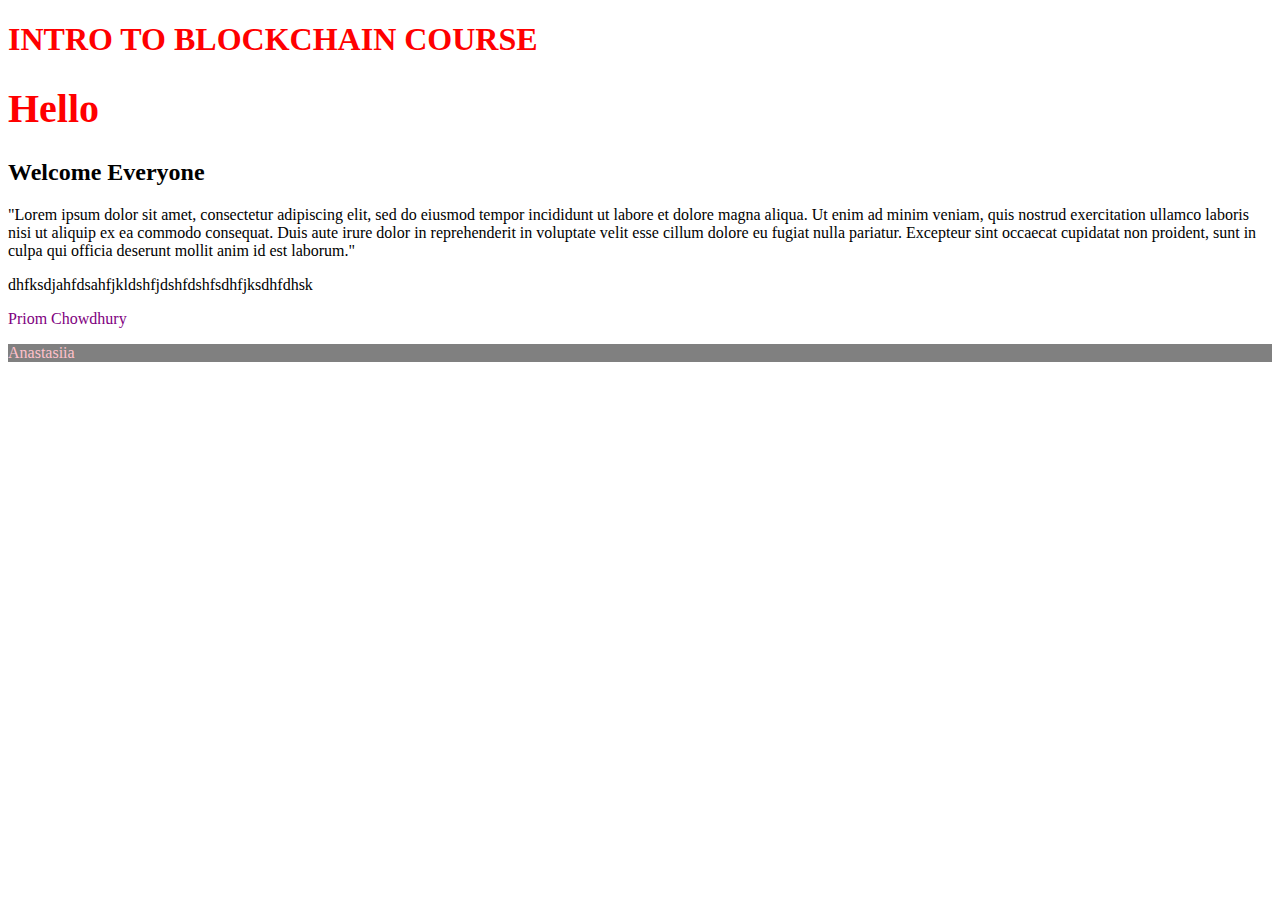
==== index.html @ f93af028 "add new paragraph" ====
<!DOCTYPE html>

<head>
    <title>GBC Blockchain</title>
    <link rel="stylesheet" href="styles/style.css">
</head>

<body>
    <h1 class="header">INTRO TO BLOCKCHAIN COURSE</h1>
    <h1 class="header" id="awesome-header">Hello</h1>

    <h2 id="gbc">Welcome Everyone</h2>

    <p class="body-text">"Lorem ipsum dolor sit amet, consectetur adipiscing elit, sed do eiusmod tempor incididunt ut labore et dolore magna aliqua. Ut enim ad minim veniam, quis nostrud exercitation ullamco laboris nisi ut aliquip ex ea commodo consequat. Duis aute irure dolor in reprehenderit in voluptate velit esse cillum dolore eu fugiat nulla pariatur. Excepteur sint occaecat cupidatat non proident, sunt in culpa qui officia deserunt mollit anim id est laborum."</p>

    <p class="body-text">dhfksdjahfdsahfjkldshfjdshfdshfsdhfjksdhfdhsk</p>

    <p id="priom">Priom Chowdhury</p>
    <p id="ovnyk">Anastasiia</p>
</body>
---- styles/style.css ----
.header {
    color: red;
}

#awesome-header {
    font-size: 40px;
}

#priom {
    color: purple;
}
#ovnyk {
    color: pink;
    background: grey
}
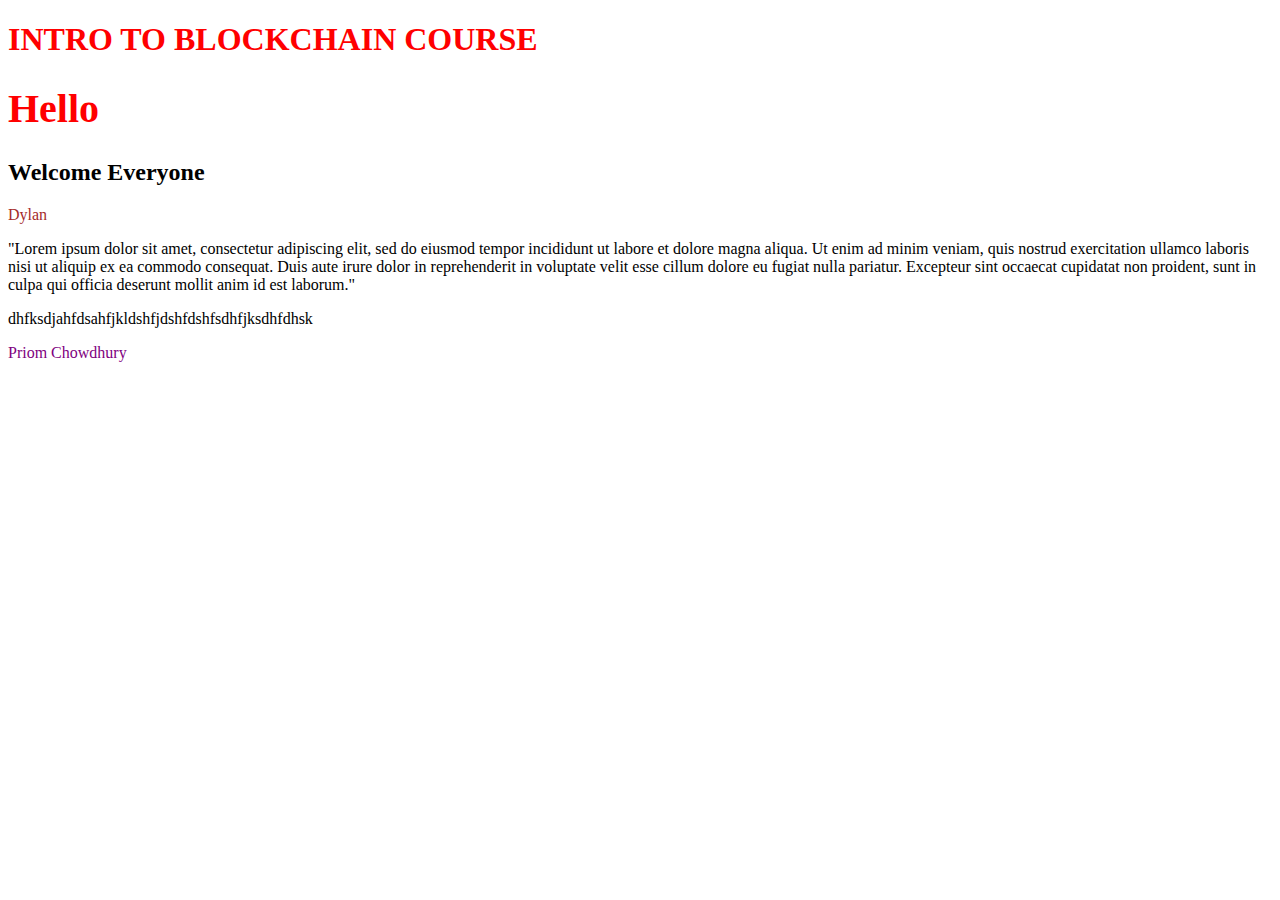
==== commit 55c92982: "Merge 8c92f114b01b33d0770542419665876dfd1e752b into 3d5096dd83d595a0418815781a8f488d1f698439" ====
--- a/index.html
+++ b/index.html
@@ -11,10 +11,11 @@
 
     <h2 id="gbc">Welcome Everyone</h2>
 
+    <p id="dylan1"> Dylan </p>
+
     <p class="body-text">"Lorem ipsum dolor sit amet, consectetur adipiscing elit, sed do eiusmod tempor incididunt ut labore et dolore magna aliqua. Ut enim ad minim veniam, quis nostrud exercitation ullamco laboris nisi ut aliquip ex ea commodo consequat. Duis aute irure dolor in reprehenderit in voluptate velit esse cillum dolore eu fugiat nulla pariatur. Excepteur sint occaecat cupidatat non proident, sunt in culpa qui officia deserunt mollit anim id est laborum."</p>
 
     <p class="body-text">dhfksdjahfdsahfjkldshfjdshfdshfsdhfjksdhfdhsk</p>
 
     <p id="priom">Priom Chowdhury</p>
-    <p id="ovnyk">Anastasiia</p>
 </body>--- a/styles/style.css
+++ b/styles/style.css
@@ -9,7 +9,7 @@
 #priom {
     color: purple;
 }
-#ovnyk {
-    color: pink;
-    background: grey
-}+
+#dylan1 {
+    color: brown
+}
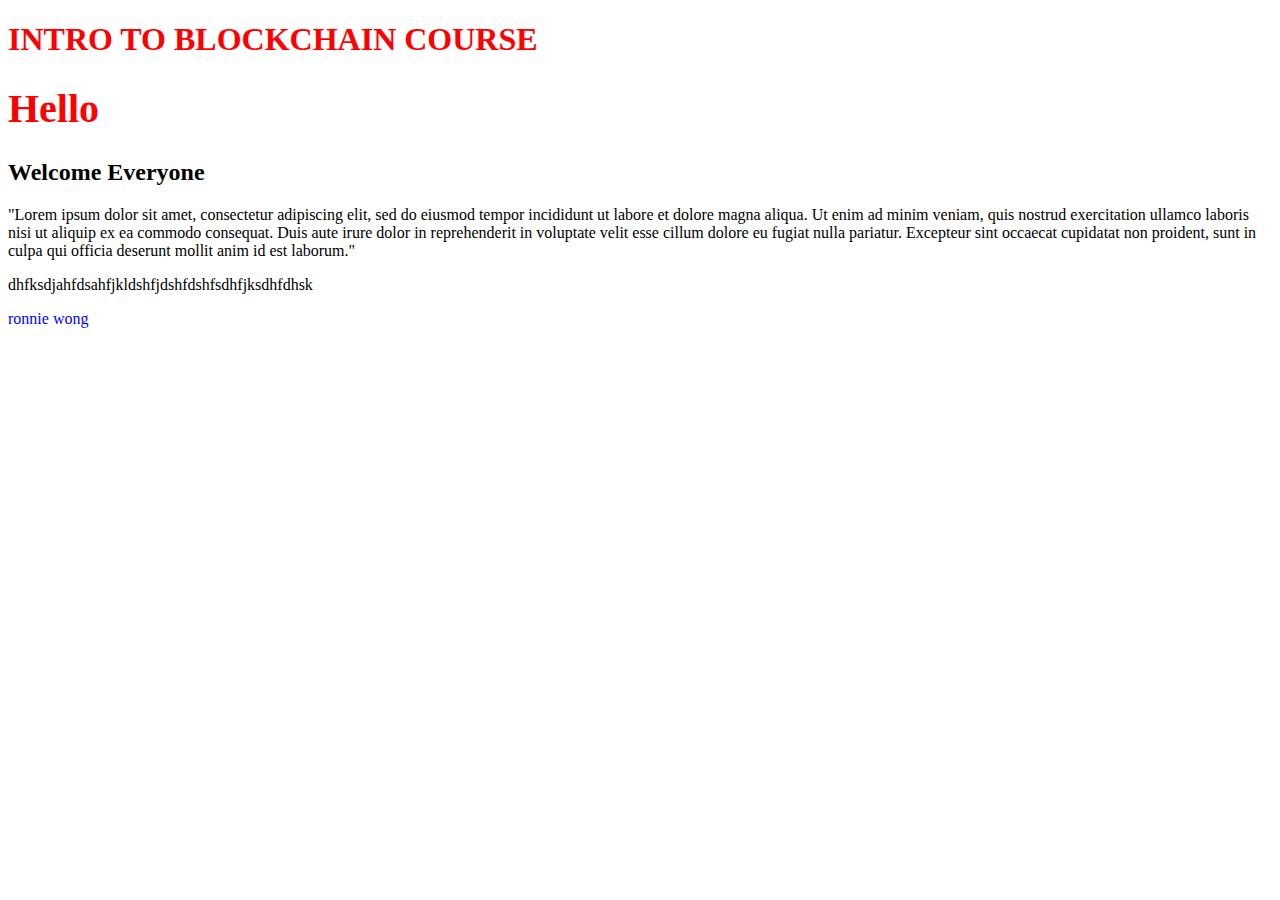
==== commit 631cb7e0: "added styling to paragraph" ====
--- a/index.html
+++ b/index.html
@@ -11,11 +11,9 @@
 
     <h2 id="gbc">Welcome Everyone</h2>
 
-    <p id="dylan1"> Dylan </p>
-
     <p class="body-text">"Lorem ipsum dolor sit amet, consectetur adipiscing elit, sed do eiusmod tempor incididunt ut labore et dolore magna aliqua. Ut enim ad minim veniam, quis nostrud exercitation ullamco laboris nisi ut aliquip ex ea commodo consequat. Duis aute irure dolor in reprehenderit in voluptate velit esse cillum dolore eu fugiat nulla pariatur. Excepteur sint occaecat cupidatat non proident, sunt in culpa qui officia deserunt mollit anim id est laborum."</p>
 
     <p class="body-text">dhfksdjahfdsahfjkldshfjdshfdshfsdhfjksdhfdhsk</p>
 
-    <p id="priom">Priom Chowdhury</p>
+    <p id="rw400">ronnie wong</p>
 </body>--- a/styles/style.css
+++ b/styles/style.css
@@ -9,7 +9,6 @@
 #priom {
     color: purple;
 }
-
-#dylan1 {
-    color: brown
-}
+#rw400 {
+	color: blue;
+}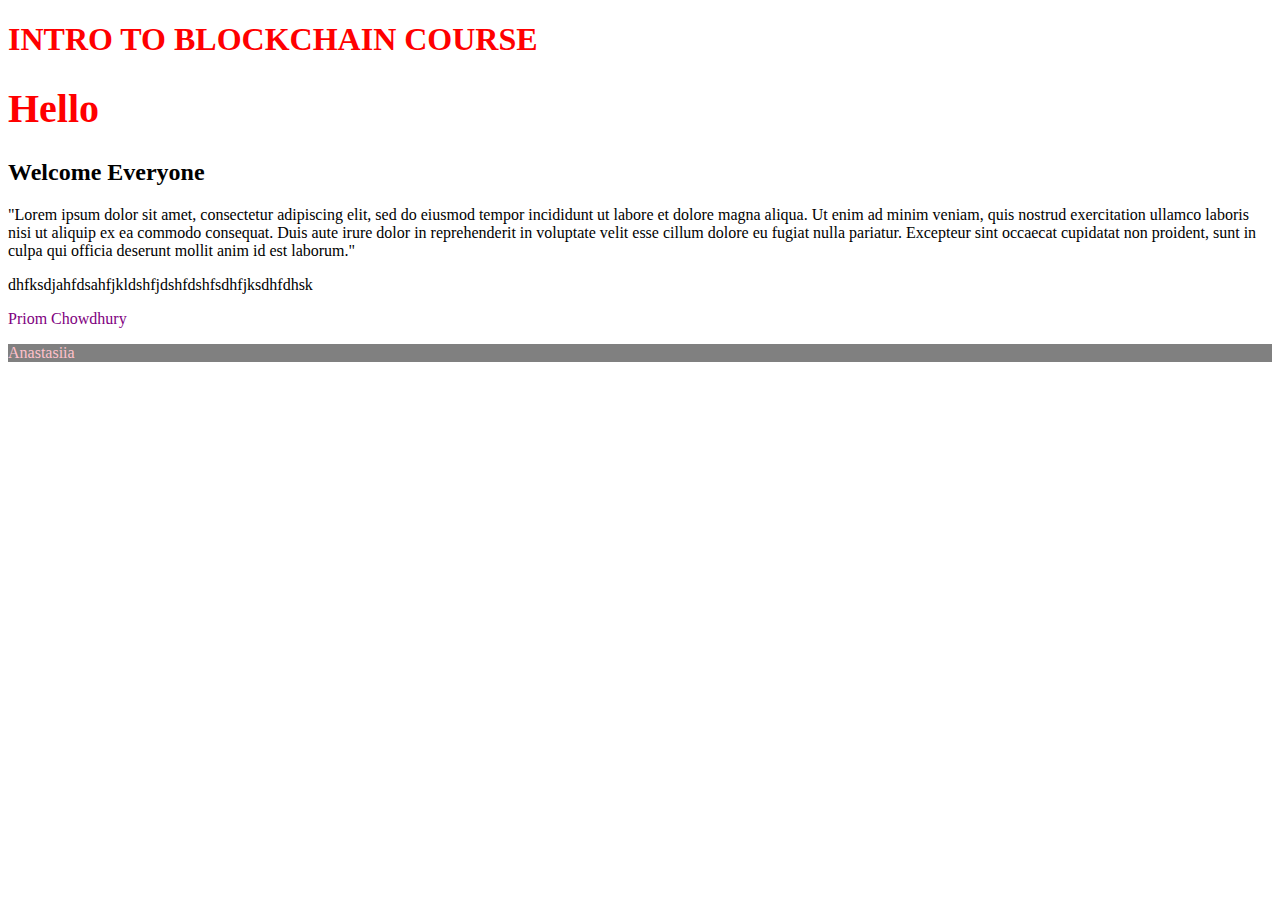
==== commit ea0b9120: "Merge f93af028811a04c798ae94924198c762f77d0d4f into e2a6a6499005372187861566ea16295596dd1b73" ====
--- a/index.html
+++ b/index.html
@@ -15,5 +15,6 @@
 
     <p class="body-text">dhfksdjahfdsahfjkldshfjdshfdshfsdhfjksdhfdhsk</p>
 
-    <p id="rw400">ronnie wong</p>
+    <p id="priom">Priom Chowdhury</p>
+    <p id="ovnyk">Anastasiia</p>
 </body>--- a/styles/style.css
+++ b/styles/style.css
@@ -9,6 +9,7 @@
 #priom {
     color: purple;
 }
-#rw400 {
-	color: blue;
+#ovnyk {
+    color: pink;
+    background: grey
 }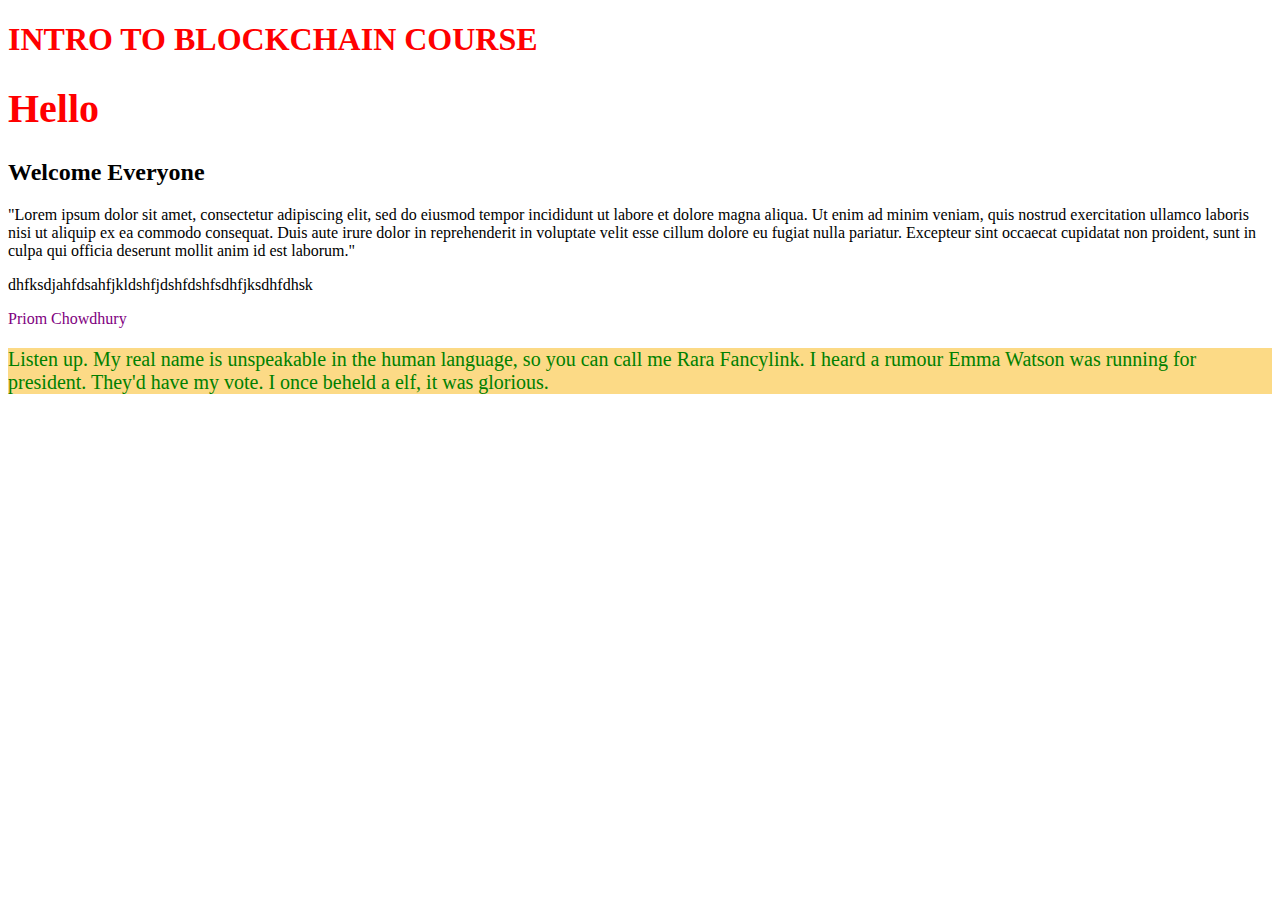
==== commit bfe5f39c: "Merge c31301a8f1cbbeaa646464c141b2d9f1a2667167 into e2a6a6499005372187861566ea16295596dd1b73" ====
--- a/index.html
+++ b/index.html
@@ -16,5 +16,6 @@
     <p class="body-text">dhfksdjahfdsahfjkldshfjdshfdshfsdhfjksdhfdhsk</p>
 
     <p id="priom">Priom Chowdhury</p>
-    <p id="ovnyk">Anastasiia</p>
+    
+    <p id="yanesh">Listen up. My real name is unspeakable in the human language, so you can call me Rara Fancylink. I heard a rumour Emma Watson was running for president. They'd have my vote. I once beheld a elf, it was glorious.</p>
 </body>--- a/styles/style.css
+++ b/styles/style.css
@@ -9,7 +9,9 @@
 #priom {
     color: purple;
 }
-#ovnyk {
-    color: pink;
-    background: grey
-}+
+#yanesh {
+	color: green;
+	background-color: #FCDA86;
+	font-size: 20px;
+}
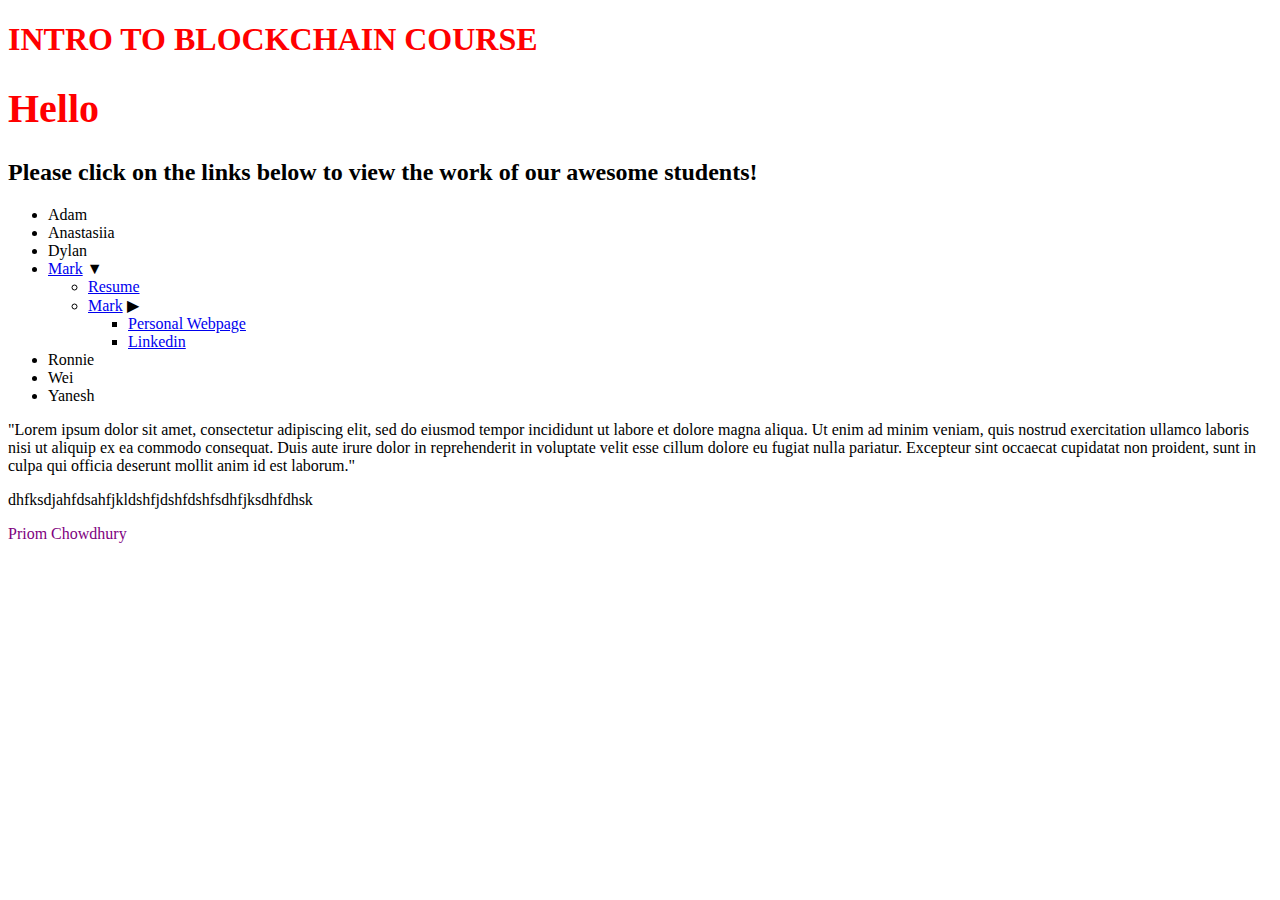
==== commit 9f73f483: "links to each page and Mark's page updated" ====
--- a/index.html
+++ b/index.html
@@ -9,13 +9,36 @@
     <h1 class="header">INTRO TO BLOCKCHAIN COURSE</h1>
     <h1 class="header" id="awesome-header">Hello</h1>
 
-    <h2 id="gbc">Welcome Everyone</h2>
+    <h2 id="gbc">Please click on the links below to view the work of our awesome students!</h2>
+
+    <ul id="navmenu">
+        <li><a href="Adam/index.html"></a>Adam</li>
+        <li>Anastasiia</li>
+        <li>Dylan</li>
+        <li>
+            <a href="mark/index.html">Mark</a>
+            <span class="darrow">▼</span>
+            <ul class="sub1">
+                <li><a href="mark/resume.html">Resume</a></li>
+                <li>
+                    <a href="mark/index.html#social">Mark</a><!-- note it links to bottom of page-->
+                    <span class="rarrow">▶</span>
+                    <ul class="sub2">
+                        <li><a href="http://www.camballconsulting.com/">Personal Webpage</a></li>
+                        <li><a href="https://ca.linkedin.com/in/mark-camball">Linkedin</a></li>
+                    </ul>
+                </li>
+            </ul>
+        </li>
+        <li>Ronnie</li>
+        <li>Wei</li>
+        <li>Yanesh</li>
+        
+    </ul>
 
     <p class="body-text">"Lorem ipsum dolor sit amet, consectetur adipiscing elit, sed do eiusmod tempor incididunt ut labore et dolore magna aliqua. Ut enim ad minim veniam, quis nostrud exercitation ullamco laboris nisi ut aliquip ex ea commodo consequat. Duis aute irure dolor in reprehenderit in voluptate velit esse cillum dolore eu fugiat nulla pariatur. Excepteur sint occaecat cupidatat non proident, sunt in culpa qui officia deserunt mollit anim id est laborum."</p>
 
     <p class="body-text">dhfksdjahfdsahfjkldshfjdshfdshfsdhfjksdhfdhsk</p>
 
     <p id="priom">Priom Chowdhury</p>
-    
-    <p id="yanesh">Listen up. My real name is unspeakable in the human language, so you can call me Rara Fancylink. I heard a rumour Emma Watson was running for president. They'd have my vote. I once beheld a elf, it was glorious.</p>
 </body>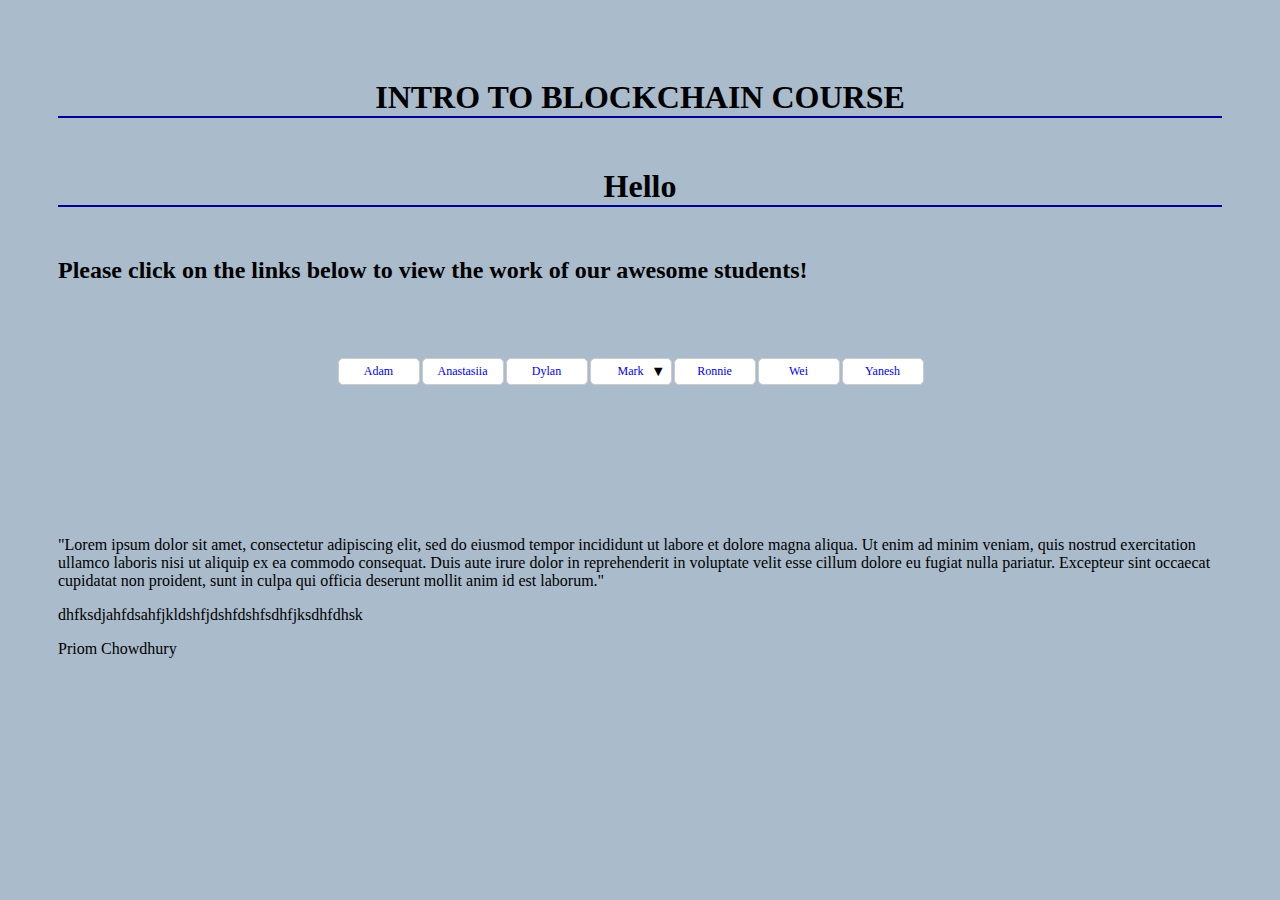
==== commit d522c902: "added CSS" ====
--- a/index.html
+++ b/index.html
@@ -3,18 +3,20 @@
 <head>
     <title>GBC Blockchain</title>
     <link rel="stylesheet" href="styles/style.css">
+    <!-- internal styles -->
+	
 </head>
 
 <body>
     <h1 class="header">INTRO TO BLOCKCHAIN COURSE</h1>
     <h1 class="header" id="awesome-header">Hello</h1>
 
-    <h2 id="gbc">Please click on the links below to view the work of our awesome students!</h2>
+    <h2 id="gbc">Please click on the links below to view the work of our awesome students!</h2><br><br><br>
 
     <ul id="navmenu">
-        <li><a href="Adam/index.html"></a>Adam</li>
-        <li>Anastasiia</li>
-        <li>Dylan</li>
+        <li><a href="Adam/index.html">Adam</a></li>
+        <li><a href=Anastasiia/index.html">Anastasiia</a></li>
+        <li><a href=Dylan/index.html">Dylan</a></li>
         <li>
             <a href="mark/index.html">Mark</a>
             <span class="darrow">▼</span>
@@ -30,11 +32,13 @@
                 </li>
             </ul>
         </li>
-        <li>Ronnie</li>
-        <li>Wei</li>
-        <li>Yanesh</li>
+        <li><a href=Ronnie/index.html">Ronnie</a></li>
+        <li><a href=Wei/index.html">Wei</a></li>
+        <li><a href=Yanesh/index.html">Yanesh</a></li>
         
     </ul>
+
+    <br><br><br><br><br><br><br><br><br>
 
     <p class="body-text">"Lorem ipsum dolor sit amet, consectetur adipiscing elit, sed do eiusmod tempor incididunt ut labore et dolore magna aliqua. Ut enim ad minim veniam, quis nostrud exercitation ullamco laboris nisi ut aliquip ex ea commodo consequat. Duis aute irure dolor in reprehenderit in voluptate velit esse cillum dolore eu fugiat nulla pariatur. Excepteur sint occaecat cupidatat non proident, sunt in culpa qui officia deserunt mollit anim id est laborum."</p>
 
--- a/styles/style.css
+++ b/styles/style.css
@@ -1,17 +1,106 @@
-.header {
-    color: red;
-}
-
-#awesome-header {
-    font-size: 40px;
-}
-
-#priom {
-    color: purple;
-}
-
-#yanesh {
-	color: green;
-	background-color: #FCDA86;
-	font-size: 20px;
-}
+<style>
+        * {
+            margin: 0px;
+            padding: 0px;
+            }
+            
+        body {
+            font-family: verdana;
+            background-color: #ABC;
+            padding: 50px;
+            }
+            
+        h1 {
+            text-align: center;
+            border-bottom: 2px solid #009;
+            margin-bottom: 50px;
+            }
+            
+        /* rules for navigation menu */
+        /* ========================================== */
+        
+        ul#navmenu {
+            width: 645px;
+            margin: 0px auto;
+        }
+    
+        ul#navmenu, ul.sub1, ul.sub2 {
+            list-style-type: none;
+            font-size: 9pt;
+            }
+            
+        ul#navmenu li {
+            width: 80px;
+            text-align: center;
+            position: relative;
+            float: left;
+            margin-right: 4px;
+            }
+            
+        ul#navmenu a {
+            text-decoration: none;
+            display: block;
+            width: 80px;
+            height: 25px;
+            line-height: 25px;
+            background-color: #FFF;
+            border: 1px solid #CCC;
+            border-radius: 5px;
+            }
+            
+        ul#navmenu .sub1 li {
+            }
+            
+        ul#navmenu .sub1 a {
+            margin-top: 5px;
+            }
+            
+        ul#navmenu .sub2 a {
+            margin-left: 3px;
+            }
+            
+        ul#navmenu li:hover > a {
+            background-color: #CFC;
+            }
+            
+        ul#navmenu li:hover a:hover {
+            background-color: #FF0;
+            }
+            
+        ul#navmenu ul.sub1 {
+            display: none;
+            position: absolute;
+            top: 26px;
+            left: 0px;
+            }
+            
+        ul#navmenu ul.sub2 {
+            display: none;
+            position: absolute;
+            top: 0px;
+            left: 50px;
+            }
+            
+        ul#navmenu li:hover .sub1 {
+            display: block;
+            }
+            
+        ul#navmenu .sub1 li:hover .sub2 {
+            display: block;
+            }
+            
+        .darrow {
+            font-size: 11pt;
+            position: absolute;
+            top: 5px;
+            right: 4px;
+            }
+            
+        .rarrow {
+            font-size: 13pt;
+            position: absolute;
+            top: 6px;
+            right: 4px;
+            }
+        
+        </style>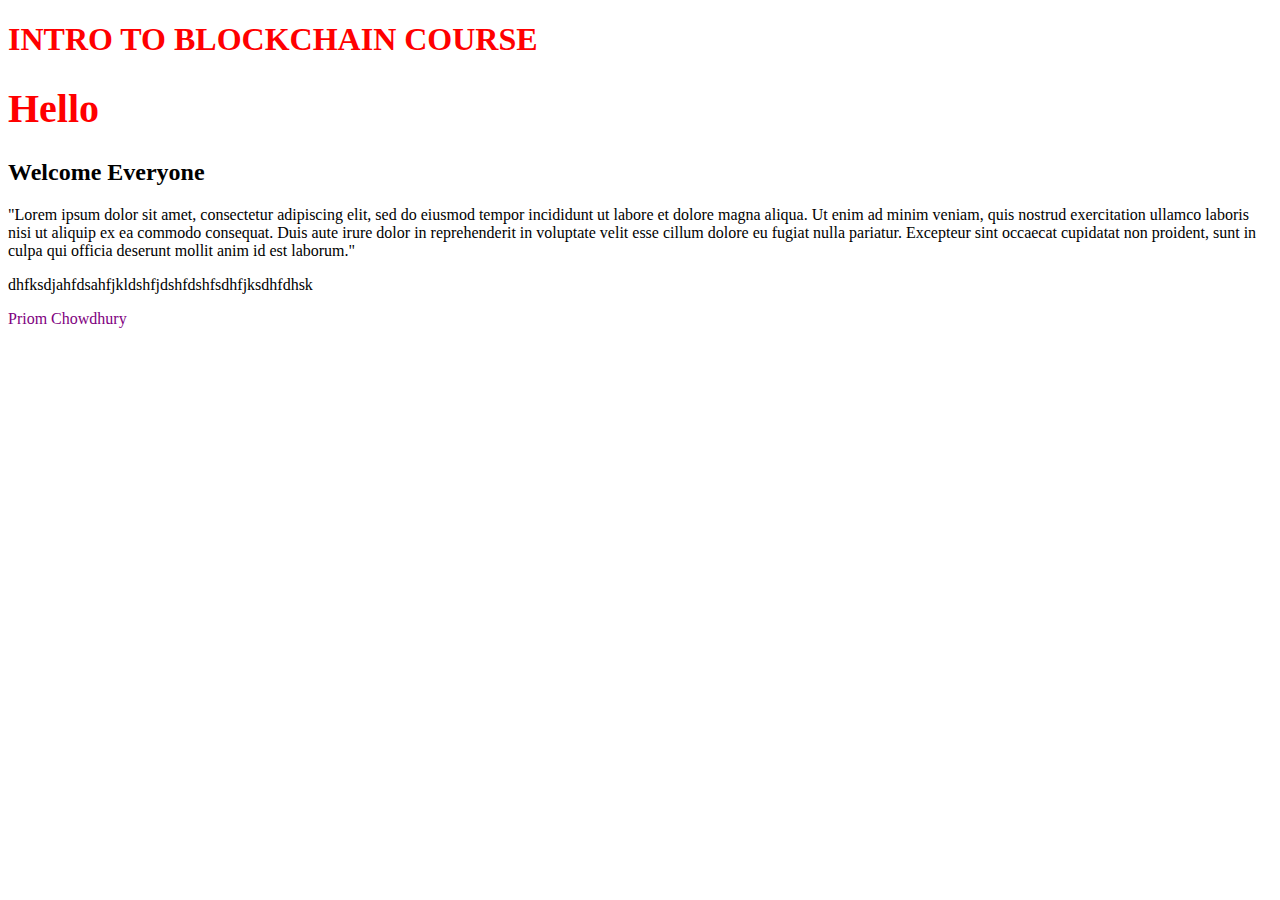
==== commit 7c957c32: "Merge e2a6a6499005372187861566ea16295596dd1b73 into c97caac24c77d270ec5db239865a079ce9f351d7" ====
--- a/index.html
+++ b/index.html
@@ -3,42 +3,13 @@
 <head>
     <title>GBC Blockchain</title>
     <link rel="stylesheet" href="styles/style.css">
-    <!-- internal styles -->
-	
 </head>
 
 <body>
     <h1 class="header">INTRO TO BLOCKCHAIN COURSE</h1>
     <h1 class="header" id="awesome-header">Hello</h1>
 
-    <h2 id="gbc">Please click on the links below to view the work of our awesome students!</h2><br><br><br>
-
-    <ul id="navmenu">
-        <li><a href="Adam/index.html">Adam</a></li>
-        <li><a href=Anastasiia/index.html">Anastasiia</a></li>
-        <li><a href=Dylan/index.html">Dylan</a></li>
-        <li>
-            <a href="mark/index.html">Mark</a>
-            <span class="darrow">▼</span>
-            <ul class="sub1">
-                <li><a href="mark/resume.html">Resume</a></li>
-                <li>
-                    <a href="mark/index.html#social">Mark</a><!-- note it links to bottom of page-->
-                    <span class="rarrow">▶</span>
-                    <ul class="sub2">
-                        <li><a href="http://www.camballconsulting.com/">Personal Webpage</a></li>
-                        <li><a href="https://ca.linkedin.com/in/mark-camball">Linkedin</a></li>
-                    </ul>
-                </li>
-            </ul>
-        </li>
-        <li><a href=Ronnie/index.html">Ronnie</a></li>
-        <li><a href=Wei/index.html">Wei</a></li>
-        <li><a href=Yanesh/index.html">Yanesh</a></li>
-        
-    </ul>
-
-    <br><br><br><br><br><br><br><br><br>
+    <h2 id="gbc">Welcome Everyone</h2>
 
     <p class="body-text">"Lorem ipsum dolor sit amet, consectetur adipiscing elit, sed do eiusmod tempor incididunt ut labore et dolore magna aliqua. Ut enim ad minim veniam, quis nostrud exercitation ullamco laboris nisi ut aliquip ex ea commodo consequat. Duis aute irure dolor in reprehenderit in voluptate velit esse cillum dolore eu fugiat nulla pariatur. Excepteur sint occaecat cupidatat non proident, sunt in culpa qui officia deserunt mollit anim id est laborum."</p>
 
--- a/styles/style.css
+++ b/styles/style.css
@@ -1,106 +1,11 @@
-<style>
-        * {
-            margin: 0px;
-            padding: 0px;
-            }
-            
-        body {
-            font-family: verdana;
-            background-color: #ABC;
-            padding: 50px;
-            }
-            
-        h1 {
-            text-align: center;
-            border-bottom: 2px solid #009;
-            margin-bottom: 50px;
-            }
-            
-        /* rules for navigation menu */
-        /* ========================================== */
-        
-        ul#navmenu {
-            width: 645px;
-            margin: 0px auto;
-        }
-    
-        ul#navmenu, ul.sub1, ul.sub2 {
-            list-style-type: none;
-            font-size: 9pt;
-            }
-            
-        ul#navmenu li {
-            width: 80px;
-            text-align: center;
-            position: relative;
-            float: left;
-            margin-right: 4px;
-            }
-            
-        ul#navmenu a {
-            text-decoration: none;
-            display: block;
-            width: 80px;
-            height: 25px;
-            line-height: 25px;
-            background-color: #FFF;
-            border: 1px solid #CCC;
-            border-radius: 5px;
-            }
-            
-        ul#navmenu .sub1 li {
-            }
-            
-        ul#navmenu .sub1 a {
-            margin-top: 5px;
-            }
-            
-        ul#navmenu .sub2 a {
-            margin-left: 3px;
-            }
-            
-        ul#navmenu li:hover > a {
-            background-color: #CFC;
-            }
-            
-        ul#navmenu li:hover a:hover {
-            background-color: #FF0;
-            }
-            
-        ul#navmenu ul.sub1 {
-            display: none;
-            position: absolute;
-            top: 26px;
-            left: 0px;
-            }
-            
-        ul#navmenu ul.sub2 {
-            display: none;
-            position: absolute;
-            top: 0px;
-            left: 50px;
-            }
-            
-        ul#navmenu li:hover .sub1 {
-            display: block;
-            }
-            
-        ul#navmenu .sub1 li:hover .sub2 {
-            display: block;
-            }
-            
-        .darrow {
-            font-size: 11pt;
-            position: absolute;
-            top: 5px;
-            right: 4px;
-            }
-            
-        .rarrow {
-            font-size: 13pt;
-            position: absolute;
-            top: 6px;
-            right: 4px;
-            }
-        
-        </style>+.header {
+    color: red;
+}
+
+#awesome-header {
+    font-size: 40px;
+}
+
+#priom {
+    color: purple;
+}